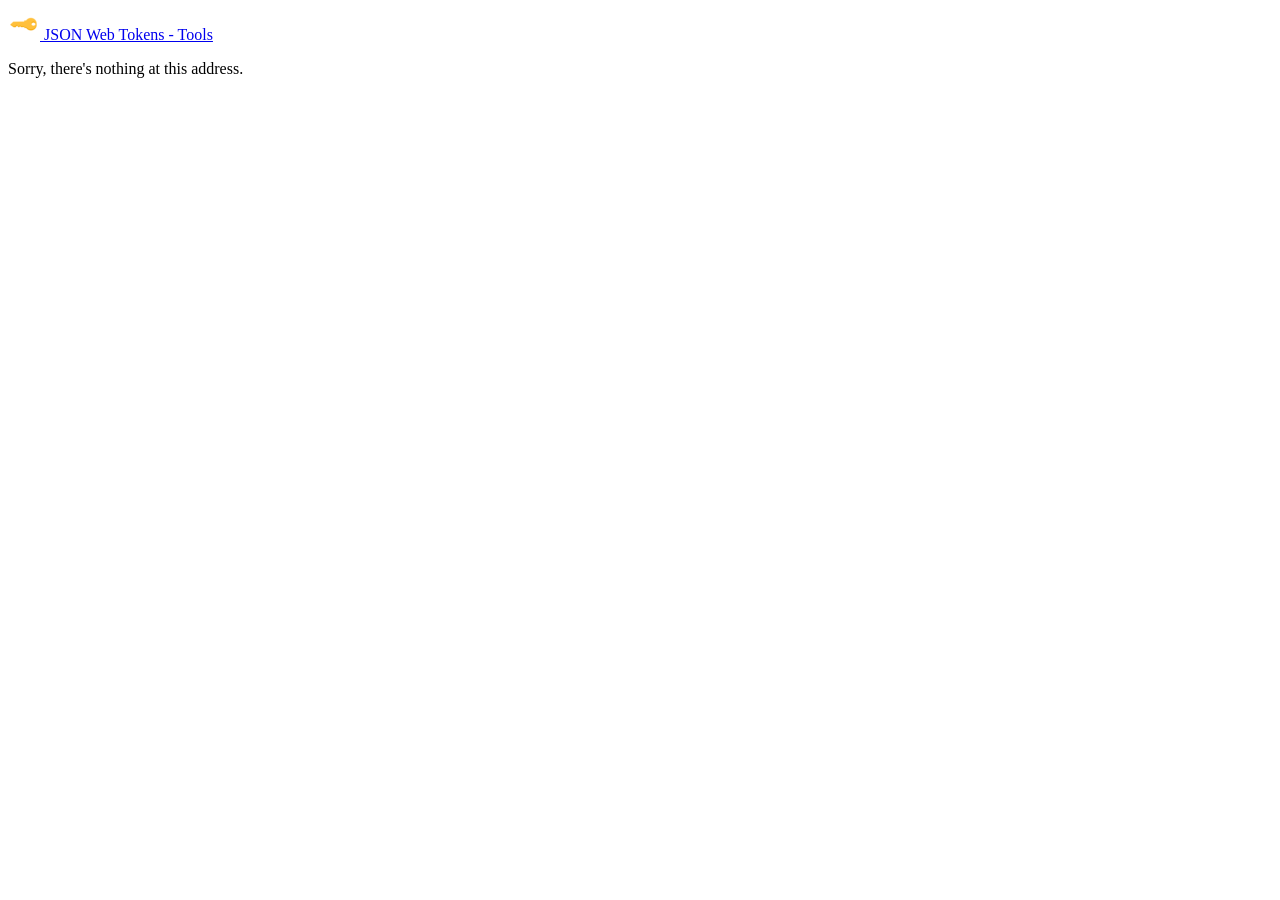
==== index.html @ 90de1df1 "Deploy to GitHub pages" ====
﻿<!DOCTYPE html>
<html>

<head>
    <meta charset="utf-8" />
    <meta name="viewport" content="width=device-width, initial-scale=1.0, maximum-scale=1.0, user-scalable=no" />
    <title>JSON Web Tokens - JWT Developer</title>
    <base href="/" />
    <link href="css/bootstrap/bootstrap.min.css" rel="stylesheet" />
    <script src="js/jquery-3.4.1.slim.min.js"></script>
    <script src="js/popper.min.js"></script>
    <script src="js/bootstrap.min.js"></script>
    <link href="css/site.css" rel="stylesheet" />
    <link href="css/loader.css" rel="stylesheet" />
    <link href="manifest.json" rel="manifest" />
    <link rel="apple-touch-icon" sizes="180x180" href="img/apple-touch-icon.png">
    <link rel="icon" type="image/png" sizes="32x32" href="img/favicon-32x32.png">
    <link rel="icon" type="image/png" sizes="16x16" href="img/favicon-16x16.png">
    <link rel="mask-icon" href="img/safari-pinned-tab.svg" color="#5bbad5">
    <meta name="msapplication-TileColor" content="#da532c">
    <meta name="theme-color" content="#ffffff">
</head>

<body>
    <app>
        <div class="loader"></div>
    </app>

    <!-- Start Single Page Apps for GitHub Pages -->
    <script type="text/javascript">
        // Single Page Apps for GitHub Pages
        // https://github.com/rafrex/spa-github-pages
        // Copyright (c) 2016 Rafael Pedicini, licensed under the MIT License
        // ----------------------------------------------------------------------
        // This script checks to see if a redirect is present in the query string
        // and converts it back into the correct url and adds it to the
        // browser's history using window.history.replaceState(...),
        // which won't cause the browser to attempt to load the new url.
        // When the single page app is loaded further down in this file,
        // the correct url will be waiting in the browser's history for
        // the single page app to route accordingly.
        (function (l) {
            if (l.search) {
                var q = {};
                l.search.slice(1).split('&').forEach(function (v) {
                    var a = v.split('=');
                    q[a[0]] = a.slice(1)
                        .join('=')
                        .replace(/~and~/g, '&');
                });
                if (q.p !== undefined) {
                    // Support for non-main repo GitHub pages
                    var repoName = l.pathname.slice(0, -1);
                    if (q.p !== undefined) {
                        q.p = q.p.replace(`${repoName}/`, '/');
                    }

                    window.history.replaceState(null, null,
                        repoName + (q.p || '') +
                        (q.q ? ('?' + q.q) : '') +
                        l.hash
                    );
                }
            }
        }(window.location))
    </script>
    <!-- End Single Page Apps for GitHub Pages -->

    <script src="_framework/blazor.webassembly.js"></script>
    <script>navigator.serviceWorker.register('service-worker.js');</script>
</body>

</html>
---- css/site.css ----
﻿.main {
    padding: 3rem 1.5rem;
}

.hidden-output {
    display: none;
}

.token-output {
    height: auto;
    font-weight: 600;
}

.output-title {
    margin: 0;
    font-size: 12px;
    color: #000;
    zoom: 1;
    border-top: 1px solid rgba(155,155,155,0.5);
    border-left: 1px solid rgba(155,155,155,0.5);
    border-right: 1px solid rgba(155,155,155,0.5);
    line-height: 2.5;
    padding: 0 10px;
}

.output-subtitle {
    color: #979797;
    margin-left: 5px;
}

.token-output-header {
    color: #fb015b;
}

.token-output-payload {
    color: #d63aff;
}

.token-output-signature {
    color: #00b9f1;
}
---- css/loader.css ----
﻿.loader {
    color: #7d7d7d;
    font-size: 90px;
    text-indent: -9999em;
    overflow: hidden;
    width: 1em;
    height: 1em;
    border-radius: 50%;
    margin: 72px auto;
    position: relative;
    -webkit-transform: translateZ(0);
    -ms-transform: translateZ(0);
    transform: translateZ(0);
    -webkit-animation: load6 1.7s infinite ease, round 1.7s infinite ease;
    animation: load6 1.7s infinite ease, round 1.7s infinite ease;
}

@-webkit-keyframes load6 {
    0% {
        box-shadow: 0 -0.83em 0 -0.4em, 0 -0.83em 0 -0.42em, 0 -0.83em 0 -0.44em, 0 -0.83em 0 -0.46em, 0 -0.83em 0 -0.477em;
    }

    5%, 95% {
        box-shadow: 0 -0.83em 0 -0.4em, 0 -0.83em 0 -0.42em, 0 -0.83em 0 -0.44em, 0 -0.83em 0 -0.46em, 0 -0.83em 0 -0.477em;
    }

    10%, 59% {
        box-shadow: 0 -0.83em 0 -0.4em, -0.087em -0.825em 0 -0.42em, -0.173em -0.812em 0 -0.44em, -0.256em -0.789em 0 -0.46em, -0.297em -0.775em 0 -0.477em;
    }

    20% {
        box-shadow: 0 -0.83em 0 -0.4em, -0.338em -0.758em 0 -0.42em, -0.555em -0.617em 0 -0.44em, -0.671em -0.488em 0 -0.46em, -0.749em -0.34em 0 -0.477em;
    }

    38% {
        box-shadow: 0 -0.83em 0 -0.4em, -0.377em -0.74em 0 -0.42em, -0.645em -0.522em 0 -0.44em, -0.775em -0.297em 0 -0.46em, -0.82em -0.09em 0 -0.477em;
    }

    100% {
        box-shadow: 0 -0.83em 0 -0.4em, 0 -0.83em 0 -0.42em, 0 -0.83em 0 -0.44em, 0 -0.83em 0 -0.46em, 0 -0.83em 0 -0.477em;
    }
}

@keyframes load6 {
    0% {
        box-shadow: 0 -0.83em 0 -0.4em, 0 -0.83em 0 -0.42em, 0 -0.83em 0 -0.44em, 0 -0.83em 0 -0.46em, 0 -0.83em 0 -0.477em;
    }

    5%, 95% {
        box-shadow: 0 -0.83em 0 -0.4em, 0 -0.83em 0 -0.42em, 0 -0.83em 0 -0.44em, 0 -0.83em 0 -0.46em, 0 -0.83em 0 -0.477em;
    }

    10%, 59% {
        box-shadow: 0 -0.83em 0 -0.4em, -0.087em -0.825em 0 -0.42em, -0.173em -0.812em 0 -0.44em, -0.256em -0.789em 0 -0.46em, -0.297em -0.775em 0 -0.477em;
    }

    20% {
        box-shadow: 0 -0.83em 0 -0.4em, -0.338em -0.758em 0 -0.42em, -0.555em -0.617em 0 -0.44em, -0.671em -0.488em 0 -0.46em, -0.749em -0.34em 0 -0.477em;
    }

    38% {
        box-shadow: 0 -0.83em 0 -0.4em, -0.377em -0.74em 0 -0.42em, -0.645em -0.522em 0 -0.44em, -0.775em -0.297em 0 -0.46em, -0.82em -0.09em 0 -0.477em;
    }

    100% {
        box-shadow: 0 -0.83em 0 -0.4em, 0 -0.83em 0 -0.42em, 0 -0.83em 0 -0.44em, 0 -0.83em 0 -0.46em, 0 -0.83em 0 -0.477em;
    }
}

@-webkit-keyframes round {
    0% {
        -webkit-transform: rotate(0deg);
        transform: rotate(0deg);
    }

    100% {
        -webkit-transform: rotate(360deg);
        transform: rotate(360deg);
    }
}

@keyframes round {
    0% {
        -webkit-transform: rotate(0deg);
        transform: rotate(0deg);
    }

    100% {
        -webkit-transform: rotate(360deg);
        transform: rotate(360deg);
    }
}
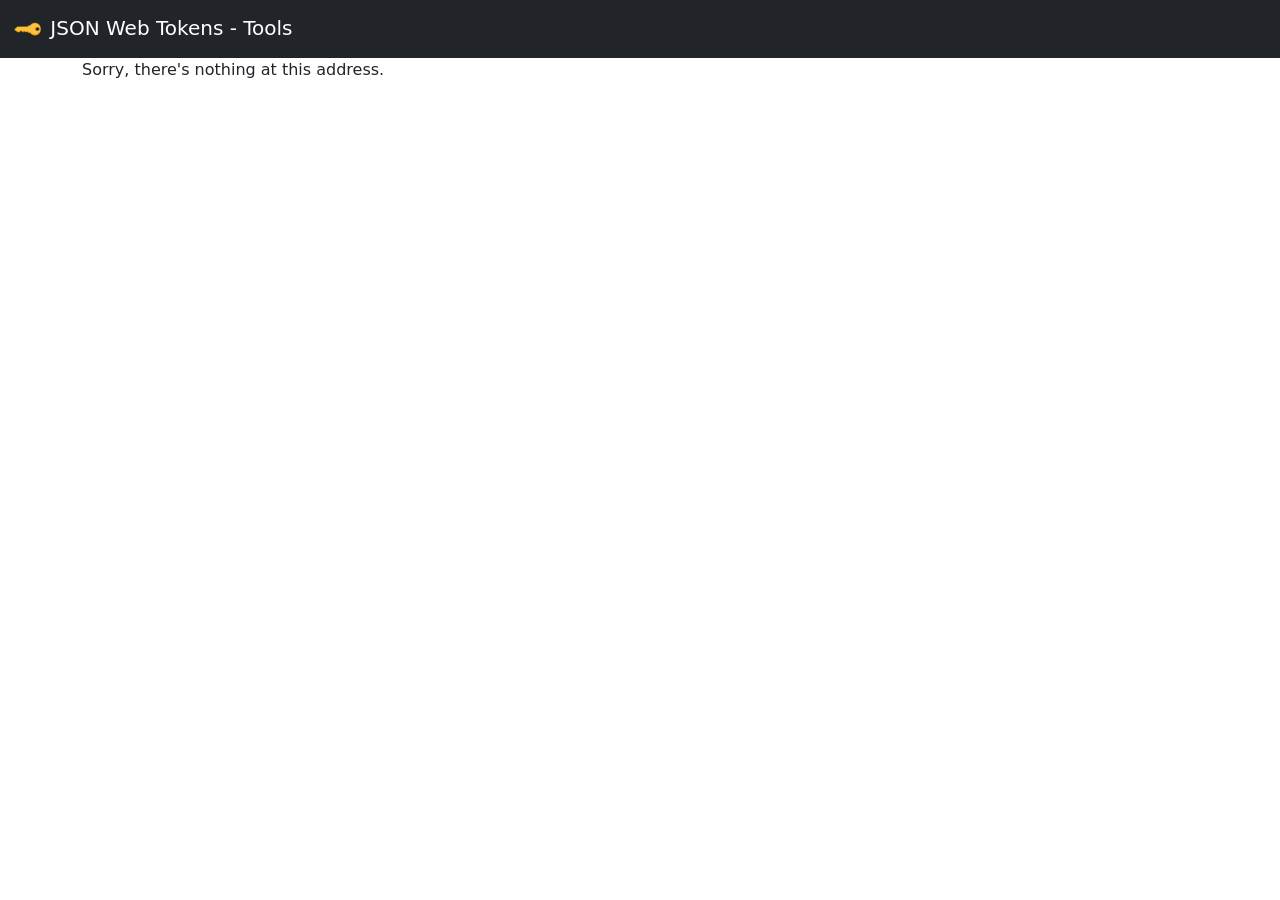
==== commit fd6c34a7: "Deploy to GitHub pages" ====
--- a/index.html
+++ b/index.html
@@ -3,13 +3,10 @@
 
 <head>
     <meta charset="utf-8" />
-    <meta name="viewport" content="width=device-width, initial-scale=1.0, maximum-scale=1.0, user-scalable=no" />
+    <meta name="viewport" content="width=device-width, initial-scale=1">
     <title>JSON Web Tokens - JWT Developer</title>
     <base href="/" />
     <link href="css/bootstrap/bootstrap.min.css" rel="stylesheet" />
-    <script src="js/jquery-3.4.1.slim.min.js"></script>
-    <script src="js/popper.min.js"></script>
-    <script src="js/bootstrap.min.js"></script>
     <link href="css/site.css" rel="stylesheet" />
     <link href="css/loader.css" rel="stylesheet" />
     <link href="manifest.json" rel="manifest" />
@@ -68,6 +65,7 @@
 
     <script src="_framework/blazor.webassembly.js"></script>
     <script>navigator.serviceWorker.register('service-worker.js');</script>
+    <script src="js/bootstrap.bundle.min.js"></script>
 </body>
 
 </html>
--- a/css/site.css
+++ b/css/site.css
@@ -1,4 +1,40 @@
-﻿.main {
+﻿@media (prefers-color-scheme: dark) {
+    body {
+        background-color: var(--bs-dark);
+        color: var(--bs-light);
+    }
+    textarea.form-control {
+        background-color: var(--bs-dark);
+        color: var(--bs-light);
+    }
+
+    textarea.form-control:active {
+        background-color: var(--bs-dark);
+        color: var(--bs-light);
+    }
+
+    textarea.form-control:focus {
+        background-color: var(--bs-dark);
+        color: var(--bs-light);
+    }
+
+    p.output-title {
+        color: #fff;
+        border-top: 1px solid #fff;
+        border-left: 1px solid #fff;
+        border-right: 1px solid #fff;
+    }
+
+    p.output-subtitle {
+        color: #c9c9c9;
+    }
+
+    pre.form-control.token-output {
+        background-color: var(--bs-dark);
+    }
+}
+
+.main {
     padding: 3rem 1.5rem;
 }
 
@@ -28,6 +64,10 @@
     margin-left: 5px;
 }
 
+.token-output > span {
+    display: block;
+}
+
 .token-output-header {
     color: #fb015b;
 }
